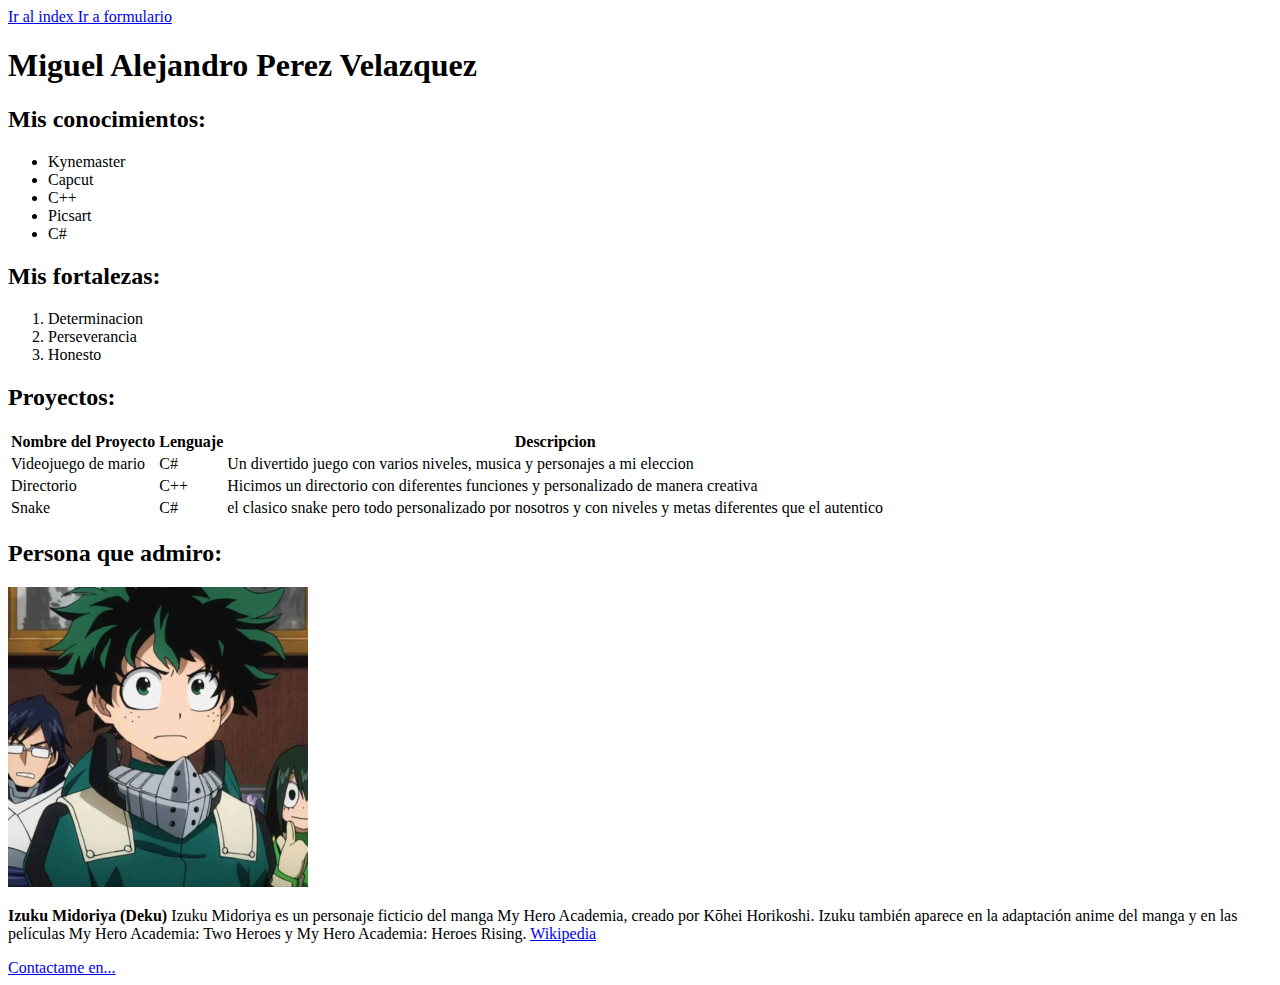
==== index.html @ 64baa426 "practica1-creacion de index" ====
<!DOCTYPE html>
<html lang="es">
<head>
    <meta charset="UTF-8">
    <meta http-equiv="X-UA-Compatible" content="IE=edge">
    <meta name="viewport" content="width=device-width, initial-scale=1.0">
    <title>Yo merengues</title>
</head>


<body>


    <main>
        <div class="nav">
            <a href="index.html" class="nav-link">Ir al index </a>
            <a href="#" class="nav-link">Ir a formulario </a>
        </div>
    </main>
    <h1>Miguel Alejandro Perez Velazquez</h1>
    

    <p>
        <h2> 
            Mis conocimientos:
        </h2>
        <ul class="list-group" >
            <li class="list-group-item">Kynemaster</li>
            <li class="list-group-item list-group-item-primary">Capcut</li>
            <li class="list-group-item list-group-item-secondary">C++</li>
            <li class="list-group-item list-group-item-success">Picsart</li>
            <li class="list-group-item list-group-item-danger">C#</li>
            
            
          </ul>
    </p>

    <p>
        <h2> 
            Mis fortalezas:
        </h2>
        <ol class="list-group" >
            <li class="list-group-item">Determinacion</li>
            <li class="list-group-item list-group-item-primary">Perseverancia</li>
            <li class="list-group-item list-group-item-secondary">Honesto</li> 
          </ol>
    </p>

    <p>
        <h2> 
            Proyectos:
        </h2>
        <table>
            <tr>
                <th>Nombre del Proyecto</th>
                <th>Lenguaje</th>
                <th>Descripcion</th>
            </tr>
            <tr>
                <td>Videojuego de mario</th>
                <td>C#</th>
                <td>Un divertido juego con varios niveles, musica y personajes a mi eleccion</th>
            </tr>
            <tr>
                <td>Directorio</th>
                <td>C++</th>
                <td>Hicimos un directorio con diferentes funciones y personalizado de manera creativa</th>
            </tr>
            <tr>
                <td>Snake</th>
                <td>C#</th>
                <td>el clasico snake pero todo personalizado por nosotros y con niveles y metas diferentes que el autentico</th>
            </tr>
        </table>
    </p>

    <p>
        <h2> 
            Persona que admiro:
        </h2>
        <img src="deku.jpg" width="300" height="300">
        <p>
            <b>
                Izuku Midoriya (Deku)
            </b>
            Izuku Midoriya es un personaje ficticio del manga My Hero Academia, creado por Kōhei Horikoshi. Izuku también aparece en la adaptación anime del manga y en las películas My Hero Academia: Two Heroes y My Hero Academia: Heroes Rising. 
            <A HREF="https://es.wikipedia.org/wiki/Izuku_Midoriya"> Wikipedia </A>
        </p>
    </p> 
    
    <p></p>

    <div class=footer>
        <A HREF="Miguelitoconbonice@hotmail.com">Contactame en... </A>
    </div>
</body>
</html>
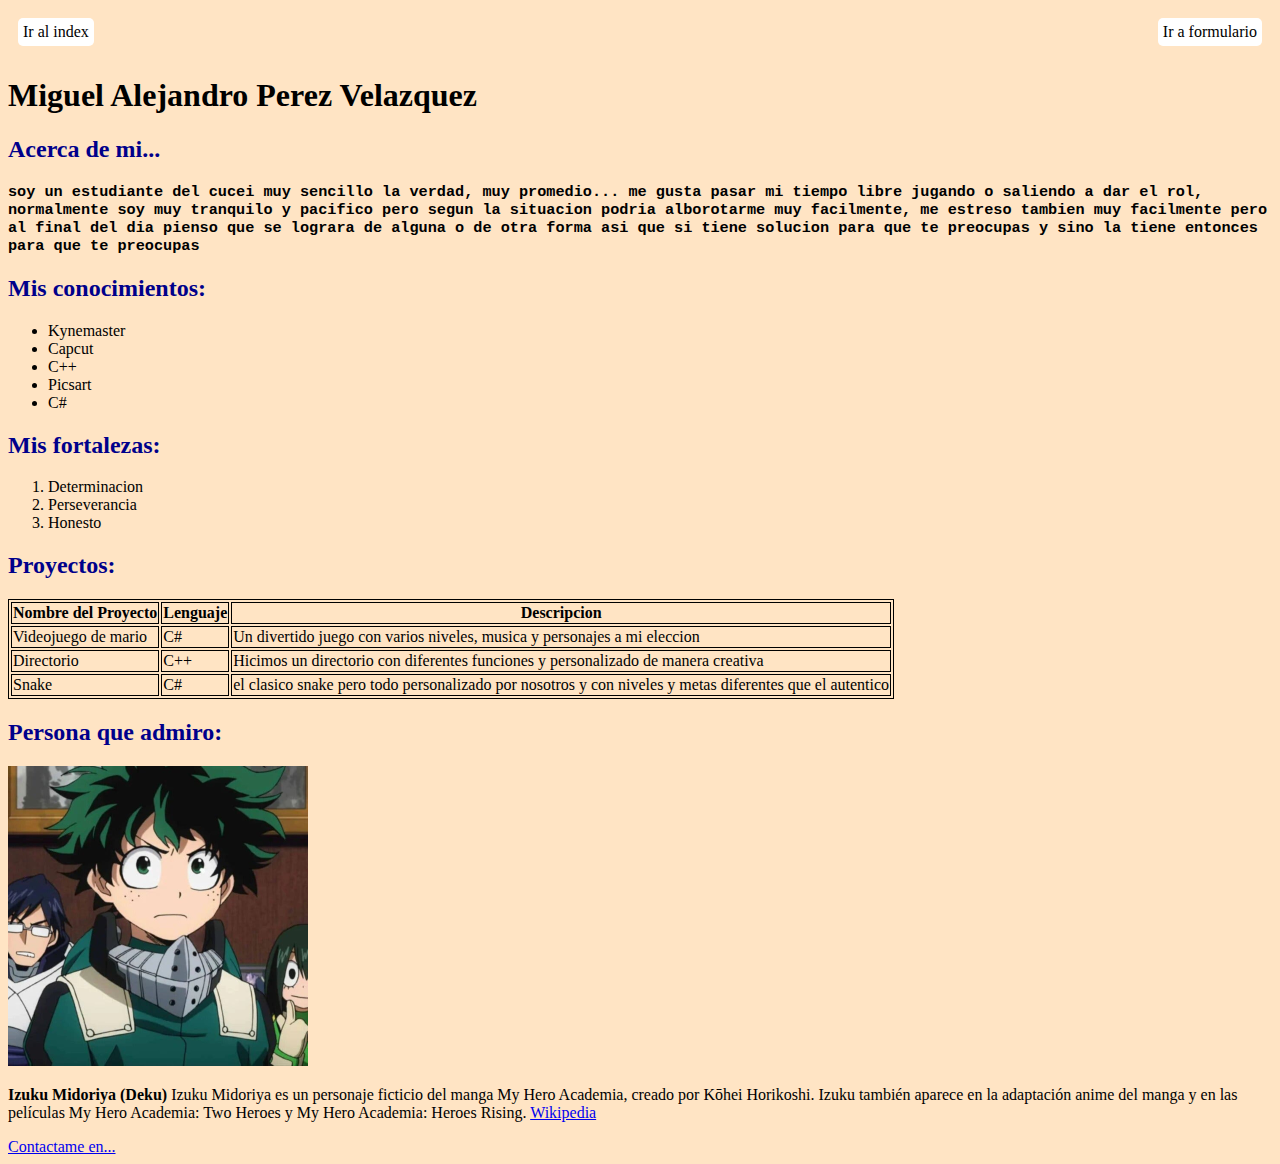
==== commit b580057d: "Prueba2-Se ha creado el formulario sus respectivos links y estilos necesarios que se utilizaron para" ====
--- a/index.html
+++ b/index.html
@@ -4,6 +4,7 @@
     <meta charset="UTF-8">
     <meta http-equiv="X-UA-Compatible" content="IE=edge">
     <meta name="viewport" content="width=device-width, initial-scale=1.0">
+    <link rel="stylesheet" href="style.css">
     <title>Yo merengues</title>
 </head>
 
@@ -14,11 +15,22 @@
     <main>
         <div class="nav">
             <a href="index.html" class="nav-link">Ir al index </a>
-            <a href="#" class="nav-link">Ir a formulario </a>
+            <a href="formulario.html" class="nav-link">Ir a formulario </a>
         </div>
     </main>
     <h1>Miguel Alejandro Perez Velazquez</h1>
-    
+    <p>
+        <h2> 
+            Acerca de mi...
+        </h2>
+        <samp>
+             <h3>
+               soy un estudiante del cucei muy sencillo la verdad, muy promedio... me gusta pasar mi tiempo libre jugando o saliendo a dar el rol, normalmente soy muy tranquilo y pacifico pero 
+               segun la situacion podria alborotarme muy facilmente, me estreso tambien muy facilmente pero al final del dia pienso que se lograra de alguna o de otra forma asi que si tiene solucion para que te preocupas
+               y sino la tiene entonces para que te preocupas
+             </h3>
+        </samp>
+    </p>
 
     <p>
         <h2> 
--- a/style.css
+++ b/style.css
@@ -0,0 +1,34 @@
+body{
+    background-color: bisque;
+    color: black;
+}
+h2{
+    background-color: bisque;
+    color: darkblue;
+}
+table, th, td{
+    border: 1px solid black;
+}
+main {
+    margin: 0 auto;
+    padding: 0;
+    background-color: bisque;
+}
+
+.nav {
+    padding: 10px;
+    display: flex;
+    justify-content: space-between;
+}
+
+.nav-link {
+    color: black;
+    text-decoration: none;
+    background-color: white;
+    border-radius: 5px;
+    padding: 5px;
+}
+
+.nav-link:hover {
+    box-shadow: black;
+}